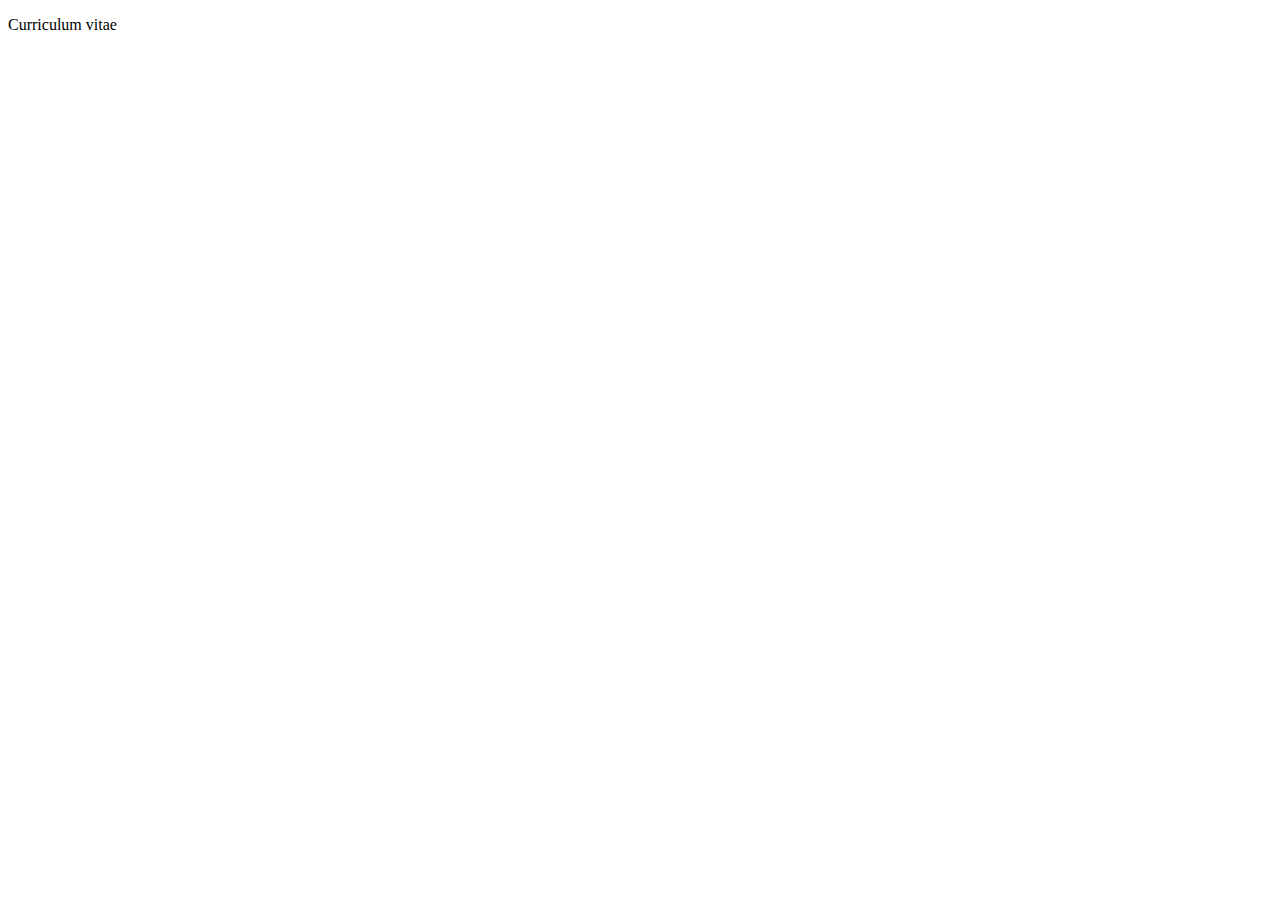
==== cv.html @ 7b27fb32 "Scrolling links added, cv.html added" ====
<!DOCTYPE html>
<html>
<head>
    <meta charset="utf-8" />
    <meta http-equiv="X-UA-Compatible" content="IE=edge">
    <title>Page Title</title>
    <meta name="viewport" content="width=device-width, initial-scale=1">
    <link rel="stylesheet" type="text/css" media="screen" href="main.css" />
    <script src="main.js"></script>
</head>
<body>
    <p>Curriculum vitae</p>
</body>
</html>
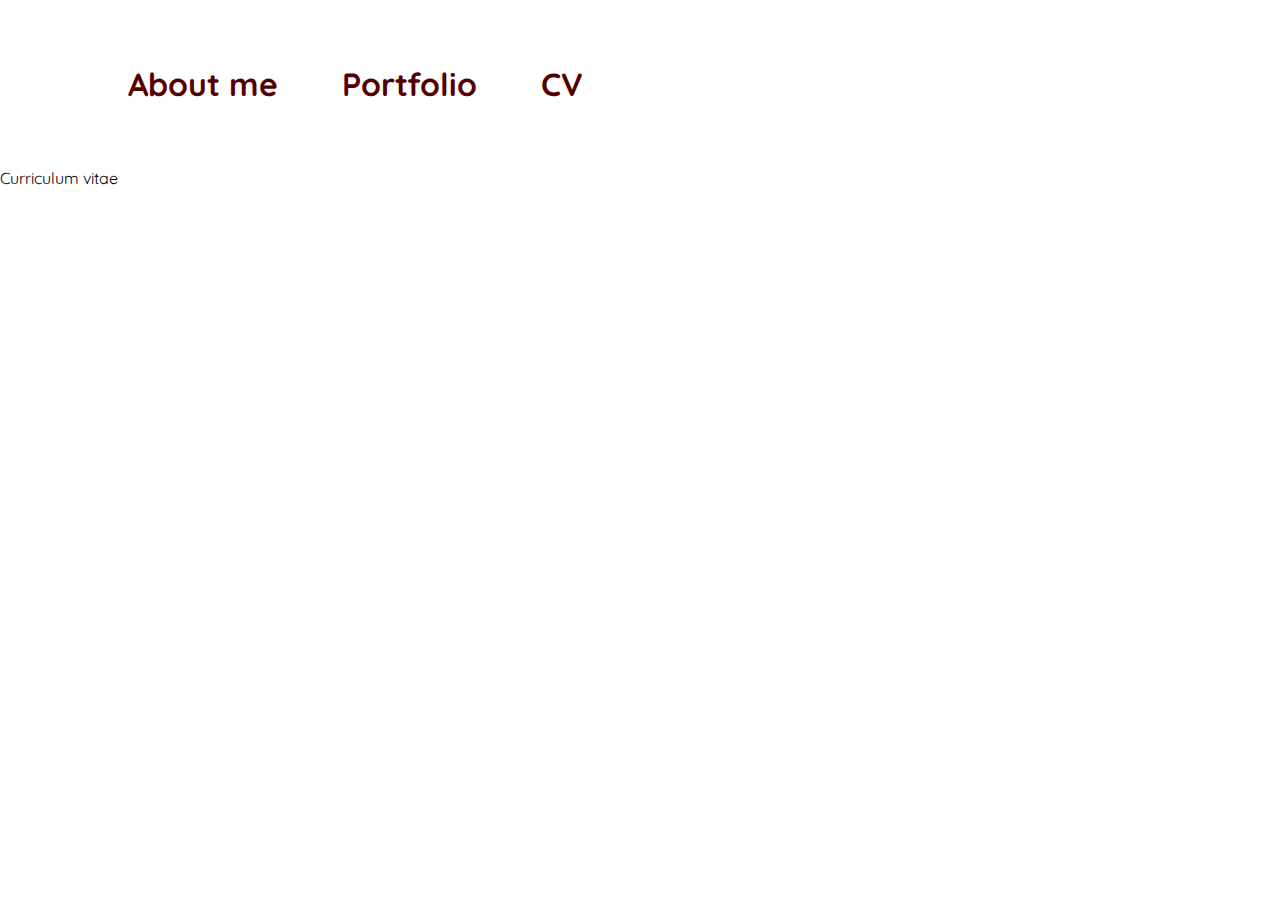
==== commit 446bb522: "Portfolio content finished, links back to top added" ====
--- a/cv.html
+++ b/cv.html
@@ -1,14 +1,22 @@
 <!DOCTYPE html>
 <html>
+
 <head>
     <meta charset="utf-8" />
     <meta http-equiv="X-UA-Compatible" content="IE=edge">
-    <title>Page Title</title>
+    <title>PS</title>
     <meta name="viewport" content="width=device-width, initial-scale=1">
-    <link rel="stylesheet" type="text/css" media="screen" href="main.css" />
-    <script src="main.js"></script>
+    <link href="https://fonts.googleapis.com/css?family=Quicksand" rel="stylesheet">
+    <link rel="stylesheet" type="text/css" media="screen" href="style.css" />
 </head>
+
 <body>
+    <div id="navbar">
+        <a onclick="scrollToAbout()">About me</a>
+        <a onclick="scrollToWorks()">Portfolio</a>
+        <a href="cv.html">CV</a>
+    </div>
     <p>Curriculum vitae</p>
 </body>
+
 </html>--- a/style.css
+++ b/style.css
@@ -0,0 +1,242 @@
+body {
+  font-family: "Quicksand", sans-serif;
+  margin: 0%;
+}
+#navbar {
+  display: flex;
+  flex-direction: row;
+  color: rgb(85, 0, 0);
+  margin: 2em;
+  font-weight: bold;
+  font-size: 2em;
+}
+#navbar a {
+  padding-left: 2em;
+}
+#navbar a:link, a:visited {
+  color: rgb(85, 0, 0);
+  text-decoration: none;
+}
+#navbar a:hover {
+  cursor: pointer;
+  text-decoration: underline;
+}
+#me {
+  display: flex;
+  flex-direction: row;
+  justify-content: flex-end;
+  height: 35em;
+  margin-left: 20%;
+}
+#pic {
+  height: 70%;
+}
+#me h1 {
+  font-size: 7em;
+  color: darkgray;
+}
+#me p {
+  font-size: 1.5em;
+  color: darkgray;
+}
+#intro {
+  padding-left: 3em;
+}
+#whoami {
+  background-color: rgb(85, 0, 0);
+  color: white;
+  font-size: 1.5em;
+  line-height: 1.6;
+  padding: 4em;
+  display: flex;
+  flex-direction: column;
+  align-content: center;
+}
+#whoami h1 {
+  text-align: center;
+  font-weight: bold;
+}
+.linktotop {
+  text-align: center;
+  font-size: 0.7em;
+  padding-top: 1em
+}
+.linktotop:hover {
+  text-decoration: underline;
+  cursor: pointer;
+}
+#works {
+  padding: 4em;
+  height: 20em;
+  font-size: 1.5em;
+  line-height: 1.6;
+  max-width: 100%;
+}
+#works h1 {
+  text-align: center;
+}
+#toysearch {
+  display: flex;
+  flex-direction: column;
+  justify-content: space-around;
+}
+#tshead {
+  display: flex;
+  flex-direction: row;
+}
+#logo {
+  height: 3em;
+  padding-top: 1em;
+}
+
+.slideshow-container {
+  max-width: 1000px;
+  margin: auto;
+  position: relative;
+  /* box-sizing: border-box; */
+  padding-top: 2em;
+}
+
+.mySlides,
+.mySlides2,
+.mySlides3 {
+  display: none;
+  padding-left: 10%;
+  padding-right: 10%;
+}
+
+.prev,
+.next,
+.prev2,
+.next2,
+.prev3,
+.next3 {
+  cursor: pointer;
+  position: absolute;
+  top: 50%;
+  width: auto;
+  margin-top: -22px;
+  padding: 16px;
+  color: darkgray;
+  font-weight: bold;
+  font-size: 18px;
+  transition: 0.6s ease;
+  border-radius: 0 3px 3px 0;
+}
+
+/* Position the "next button" to the right */
+.next,
+.next2,
+.next3 {
+  right: 0;
+  border-radius: 3px 0 0 3px;
+}
+
+/* On hover, add a black background color with a little bit see-through */
+.prev:hover,
+.next:hover,
+.prev2:hover,
+.next2:hover,
+.prev3:hover,
+.next3:hover {
+  background-color: rgba(0, 0, 0, 0.8);
+}
+
+/* Caption text */
+.text {
+  color: #f2f2f2;
+  font-size: 15px;
+  padding-top: 2em;
+  padding: 8px 12px;
+  position: absolute;
+  bottom: 8px;
+  width: 100%;
+  text-align: center;
+}
+
+/* Number text (1/3 etc) */
+.numbertext,
+.numbertext2,
+.numbertext3 {
+  color: darkgray;
+  font-size: 12px;
+  padding: 8px 12px;
+  position: absolute;
+  left: 90%;
+  top: 0;
+}
+
+/* The dots/bullets/indicators */
+.dot,
+.dot2,
+.dot3 {
+  cursor: pointer;
+  height: 15px;
+  width: 15px;
+  margin: 0 2px;
+  background-color: #bbb;
+  border-radius: 50%;
+  display: inline-block;
+  transition: background-color 0.6s ease;
+}
+
+.active,
+.dot:hover {
+  background-color: #717171;
+}
+
+/* Fading animation */
+.fade {
+  -webkit-animation-name: fade;
+  -webkit-animation-duration: 1.5s;
+  animation-name: fade;
+  animation-duration: 1.5s;
+}
+
+@-webkit-keyframes fade {
+  from {
+    opacity: 0.4;
+  }
+  to {
+    opacity: 1;
+  }
+}
+
+@keyframes fade {
+  from {
+    opacity: 0.4;
+  }
+  to {
+    opacity: 1;
+  }
+}
+#forum {
+  background-color: lightgray;
+  margin-top: 4em;
+  margin-left: -4em;
+  margin-right: -4em;
+  padding-left: 4em;
+  padding-right: 4em;
+  padding-top: 2em;
+  padding-bottom: 2em;
+  display: flex;
+  flex-direction: column;
+  align-content: center;
+}
+#trainapp {
+  padding-top: 2em;
+  padding-bottom: 4em;
+  display: flex;
+  flex-direction: column;
+  align-content: center;
+}
+#closing {
+  background-color: rgb(85, 0, 0);
+  color: white;
+  padding: 4em;
+  margin-left: -4em;
+  margin-right: -4em;
+  display: flex;
+  flex-direction: column;
+  align-content: center;
+}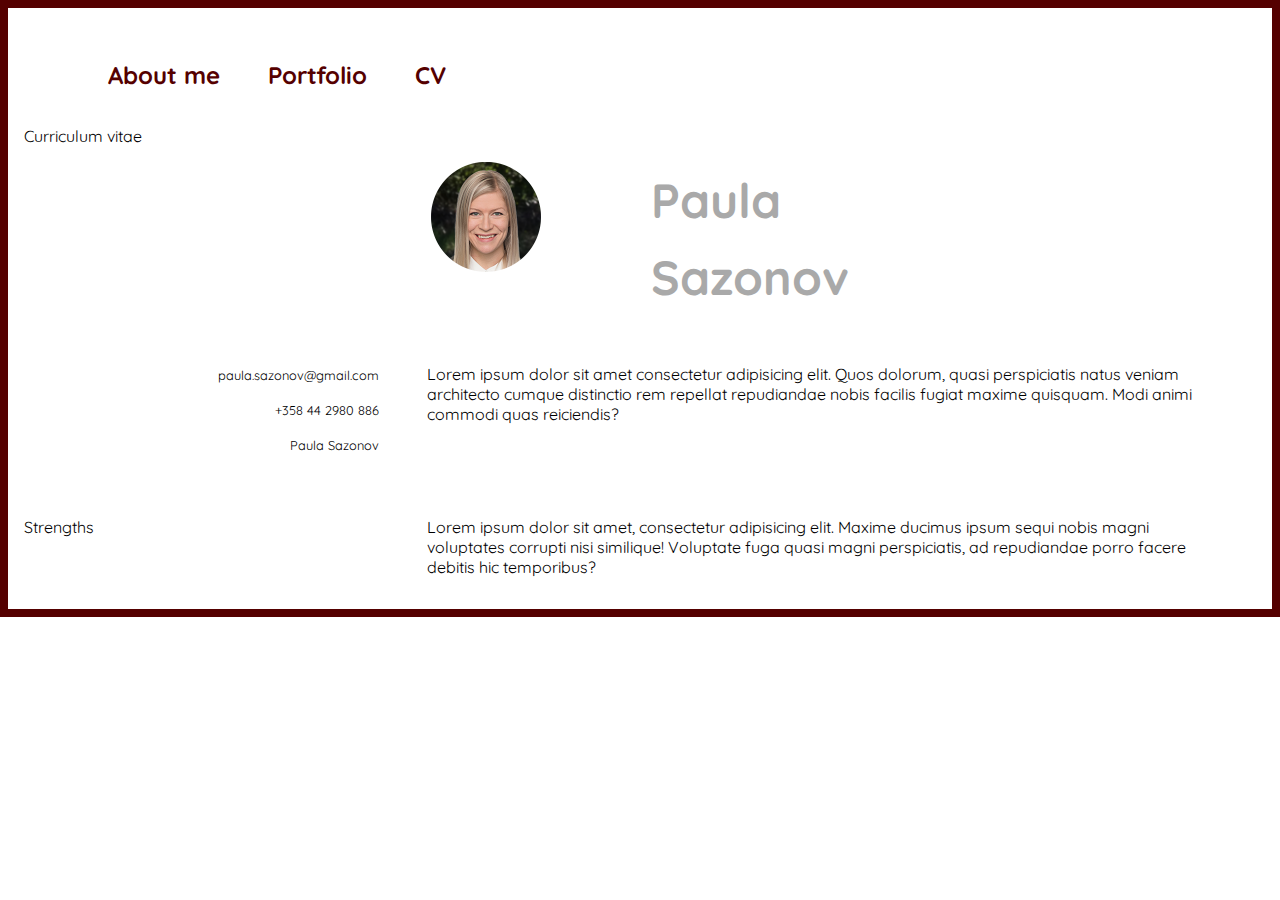
==== commit 2818cdb0: "Fine-tuning" ====
--- a/cv.html
+++ b/cv.html
@@ -7,16 +7,60 @@
     <title>PS</title>
     <meta name="viewport" content="width=device-width, initial-scale=1">
     <link href="https://fonts.googleapis.com/css?family=Quicksand" rel="stylesheet">
-    <link rel="stylesheet" type="text/css" media="screen" href="style.css" />
+    <!-- <link href="https://fonts.googleapis.com/css?family=Raleway" rel="stylesheet"> -->
+    <link rel="stylesheet" href="https://use.fontawesome.com/releases/v5.0.13/css/all.css" integrity="sha384-DNOHZ68U8hZfKXOrtjWvjxusGo9WQnrNx2sqG0tfsghAvtVlRW3tvkXWZh58N9jp"
+        crossorigin="anonymous">
+    <link rel="stylesheet" type="text/css" media="screen" href="cv.css" />
 </head>
 
 <body>
     <div id="navbar">
-        <a onclick="scrollToAbout()">About me</a>
-        <a onclick="scrollToWorks()">Portfolio</a>
+        <a href="index.html#me">About me</a>
+        <a href="index.html#works">Portfolio</a>
         <a href="cv.html">CV</a>
+
     </div>
     <p>Curriculum vitae</p>
+    <div id="cvheader">
+        <div id="photo">
+            <img src="images/cv.png">
+        </div>
+        <div id="title">
+            <h1>Paula<br/>Sazonov</h1>
+        </div>
+        
+    </div>
+    <div id="wrapper">
+        <div id="info" >
+            <div class="infoitem">
+                    <div><i class="fas fa-envelope"></i></div>
+                    <div>paula.sazonov@gmail.com</div>
+            </div>
+            <div class="infoitem">
+                    <div><i class="fas fa-phone"></i></div>
+                    <div>+358 44 2980 886</div>
+            </div>
+            <div class="infoitem">
+                    <div><i class="fab fa-linkedin"></i></div>
+                    <div>Paula Sazonov</div>
+            </div>
+            
+
+        </div>
+        <div class="grid-item">
+            <p>Lorem ipsum dolor sit amet consectetur adipisicing elit. Quos dolorum, quasi perspiciatis natus veniam architecto
+                cumque distinctio rem repellat repudiandae nobis facilis fugiat maxime quisquam. Modi animi commodi quas
+                reiciendis?</p>
+        </div>
+        <div>
+            <p>Strengths</p>
+        </div>
+        <div class="grid-item">
+            <p>Lorem ipsum dolor sit amet, consectetur adipisicing elit. Maxime ducimus ipsum sequi nobis magni voluptates corrupti
+                nisi similique! Voluptate fuga quasi magni perspiciatis, ad repudiandae porro facere debitis hic temporibus?</p>
+        </div>
+    </div>
+
 </body>
 
 </html>--- a/cv.css
+++ b/cv.css
@@ -0,0 +1,59 @@
+body {
+  font-family: "Quicksand", sans-serif;
+  /* font-family: "Raleway", sans-serif; */
+  border: solid rgb(85, 0, 0) 0.5em;
+  margin: 0%;
+  padding: 1em;
+
+}
+#navbar {
+  display: flex;
+  flex-direction: row;
+  color: rgb(85, 0, 0);
+  margin: 1.5em;
+  font-weight: bold;
+  font-size: 1.5em;
+}
+#navbar a {
+  padding-left: 2em;
+}
+#navbar a:link,
+a:visited {
+  color: rgb(85, 0, 0);
+  text-decoration: none;
+}
+#navbar a:hover {
+  cursor: pointer;
+  text-decoration: underline;
+}
+#cvheader {
+  display: flex;
+  flex-direction: row;
+  justify-content: center;
+}
+#photo img {
+    max-width: 50%;
+    object-fit: cover;
+}
+#cvheader h1 {
+    font-size: 300%;
+    color: darkgray;
+    margin-top: 0%;
+    line-height: 1.6em;
+    
+}
+#wrapper {
+  display: grid;
+  grid-template-columns: 3fr 7fr;
+  grid-gap: 3em;
+}
+.grid-item {
+  padding-right: 2em;
+}
+.infoitem {
+  display: flex;
+  flex-direction: row;
+  justify-content: space-between;
+  font-size: 0.8em;
+  padding-top: 1.5em;
+}
